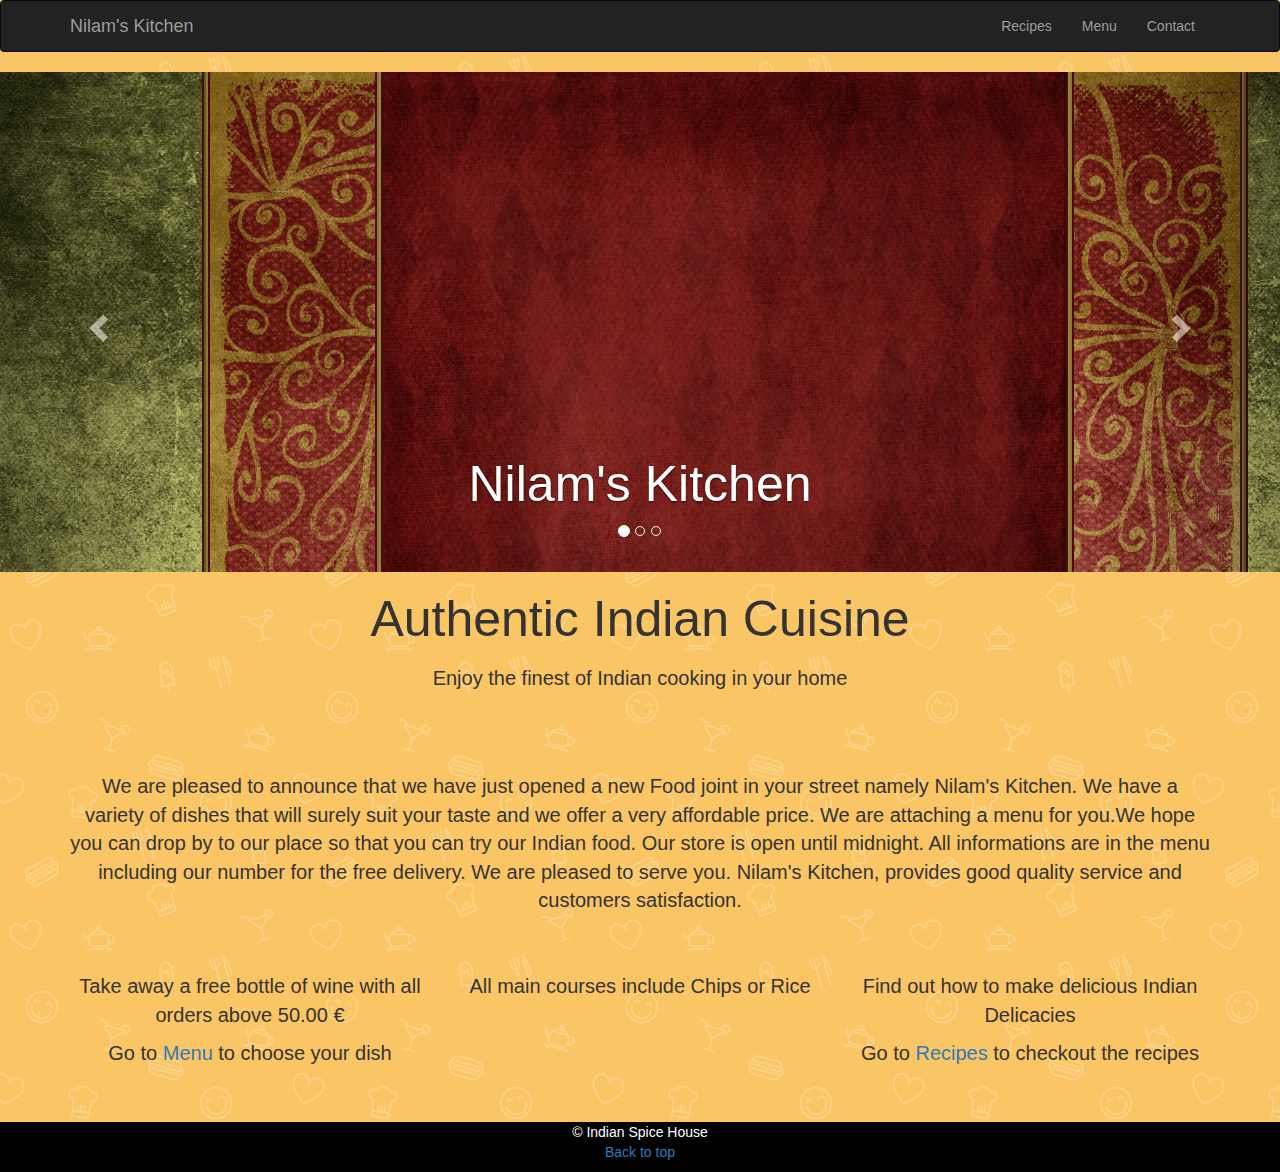
==== index.html @ 7dc9feab "First commit" ====
<!DOCTYPE html>
<html>
	<head>
		<title>Nilam's Kitchen </title>
		<meta name="viewport" content="width=device-width, initial-scale=1">
		<link rel="stylesheet" href="css/bootstrap.min.css" />
		<link rel="stylesheet" href="https://cdnjs.cloudflare.com/ajax/libs/font-awesome/4.6.3/css/font-awesome.min.css">
		<link rel="stylesheet" href="css/style.css" />
	</head>
		<body background="food.png">
		
		    <nav class="navbar navbar-inverse " role="navigation">
        <div class="container">

            <div class="navbar-header">
                <button type="button" class="navbar-toggle" data-toggle="collapse" data-target="#bs-example-navbar-collapse-1">
                    <span class="sr-only">Toggle navigation</span>
                    <span class="icon-bar"></span>
                    <span class="icon-bar"></span>
                    <span class="icon-bar"></span>
                </button>
                <a class="navbar-brand"id="coloring" href="#">Nilam's Kitchen</a>
            </div>
           
            <div class="collapse navbar-collapse" id="bs-example-navbar-collapse-1">
                <ul class="nav navbar-nav navbar-right">
                    <li>
                        <a href="About.html">Recipes</a>
                    </li>
                    <li>
                        <a href="menu.html">Menu</a>
                    </li>
                    <li>
                        <a href="contact.html">Contact</a>
                    </li>
                </ul>
            </div>
            
        </div>
        
    </nav>
	
		
			
			<div id="myCarousel" class="carousel slide" data-ride="carousel">

			  <ol class="carousel-indicators">
				<li data-target="#myCarousel" data-slide-to="0" class="active"></li>
				<li data-target="#myCarousel" data-slide-to="1"></li>
				<li data-target="#myCarousel" data-slide-to="2"></li>
				
			  </ol>

			  
			  <div class="carousel-inner" role="listbox">
				<div class="item active">
				  	<div class="jumbotron jumbotron1" id="Home">
							<div class="container">
							<div class="row"class="align">
								<div class="col-md-12">
								
								</div>
								
							</div>
							
						</div>
					</div>
				  <div class="carousel-caption">
					<h1>Nilam's Kitchen</h1>
				  </div>
				</div>

				<div class="item">
				 <div class="jumbotron jumbotron2" id="Home">
							<div class="container">
							<div class="row"class="align">
								<div class="col-md-12">
								
								</div>
								
							</div>
							
						</div>
					</div>
				  <div class="carousel-caption">
	
					<h1>Eat Authentic Indian Food</h1>
				  </div>
				</div>

				<div class="item">
				  <div class="jumbotron jumbotron3" id="Home">
							<div class="container">
							<div class="row"class="align">
								<div class="col-md-12">
								
								</div>
								
							</div>
							
						</div>
					</div>
				  <div class="carousel-caption">
				<h1 class="big">Get hot food deleivered at your Doorstep</h1>
				  </div>
				</div>

			  </div>

			
			  <a class="left carousel-control" href="#myCarousel" role="button" data-slide="prev">
				<span class="glyphicon glyphicon-chevron-left" aria-hidden="true"></span>
				<span class="sr-only">Previous</span>
			  </a>
			  <a class="right carousel-control" href="#myCarousel" role="button" data-slide="next">
				<span class="glyphicon glyphicon-chevron-right" aria-hidden="true"></span>
				<span class="sr-only">Next</span>
			  </a>
			</div>
	
		<div class="info">
		<div class="container">
			<div class="row">
					<div class="col-md-12 col-sm-12">
					<center>
					<h1 class="big">Authentic Indian Cuisine<h1>
					<p>Enjoy the finest of Indian cooking in your home</p></center>
					</div>
					</div>
			</div>
		</div>
		<div class="info">
		<div class="container">
			<div class="row">
					<div class="col-md-12 col-sm-12">
					<center>
					<p>We are pleased to announce that we have just opened a new  Food joint in your street namely Nilam's Kitchen.
					We have a variety of dishes that will surely suit your taste and we offer a very affordable price.
					 We are attaching a menu for you.We hope you can drop by to our place so that you can try our Indian food. 
					Our store is open until midnight. All informations are in the menu including our number for the free delivery. We are pleased to serve you.
					Nilam's Kitchen, provides good quality service and customers satisfaction.</p>
					</div>
					</center>
			</div>
			</div>
		</div>
		<div class="color">
		<div class="container">
			<div class="row">
			<div class="orange">
					<div class="col-md-4 col-sm-12">
					<center>
					<p>Take away a free bottle of wine with all orders above 50.00 &euro;</p>
					<p>Go to <a href="menu.html">Menu</a> to choose your dish</p>
					</div>
					</center>
			</div>
			
			<div class="orange2">
					<div class="col-md-4 col-sm-12">
					<center>
					<p>All main courses include Chips or Rice</p>
					
					</div>
					</center>
			</div>
			
		
			<div class="orange3">
					<div class="col-md-4 col-sm-12">
					<center>
					<p>Find out how to make delicious Indian Delicacies  </p>
					<p>Go to <a href="about.html">Recipes</a> to checkout the recipes</p>
					
					</div>
					</center>
			</div>
			</div>
			</div>
		</div>
			
				
				
					
		
		<div class="copyright">
			<div class="container">
				<footer>&copy; Indian Spice House</br><a href= "#">Back to top</a></footer>
			</div>
		</div>
			
		

		<script src="http://code.jquery.com/jquery-1.11.0.min.js"></script>
	<script src="js/bootstrap.js"></script>
		<script>$(function() {
		  $('a[href*="#"]:not([href="#"])').click(function() {
			if (location.pathname.replace(/^\//,'') == this.pathname.replace(/^\//,'') && location.hostname == this.hostname) {
			  var target = $(this.hash);
			  target = target.length ? target : $('[name=' + this.hash.slice(1) +']');
			  if (target.length) {
				$('html, body').animate({
				  scrollTop: target.offset().top
				}, 1000);
				return false;
			  }
			}
		  });
		});
		
	</script>
	</body>
</html>
---- css/style.css ----
p{
	font-size:20px;
}
.copyright
{
	background-color:black;
	text-align:center;
	color:#fff;
	min-height:50px;
	
}
.info{
	min-height:200px;
}

.menu{min-height:1000px;}
.jumbotron-special
{
	background-image:url('../foodm2.jpg');
	background-attachment:fixed;
    min-height:250px;
    margin-bottom:0px;
	text-align:center;
}
.big{
	font-size:50px;
}
#tandoori{
	min-height:600px;
}
#biryani{
	min-height:600px;
}
#sun{
	min-height:600px;
}
#chef{
	height:400px;
	width:400px;
	border-radius: 350px;
    
    padding: 20px; 
}
.contact{
	min-height:600px;
	
}
.color{
	min-height:150px;
}
.jumbotron1
{
	background-image:url('../food2.jpg');
	background-attachment:fixed;
    min-height:500px;
    margin-bottom:0px;
	text-align:center;
}
.jumbotron2
{
	background-image:url('../back.jpg');
	background-attachment:fixed;
    min-height:500px;
    margin-bottom:0px;
	text-align:center;
}
.jumbotron3
{
	background-image:url('../food4.jpg');
	background-attachment:fixed;
    min-height:500px;
    margin-bottom:0px;
	text-align:center;
}
h1{
	font-size:50px;
}
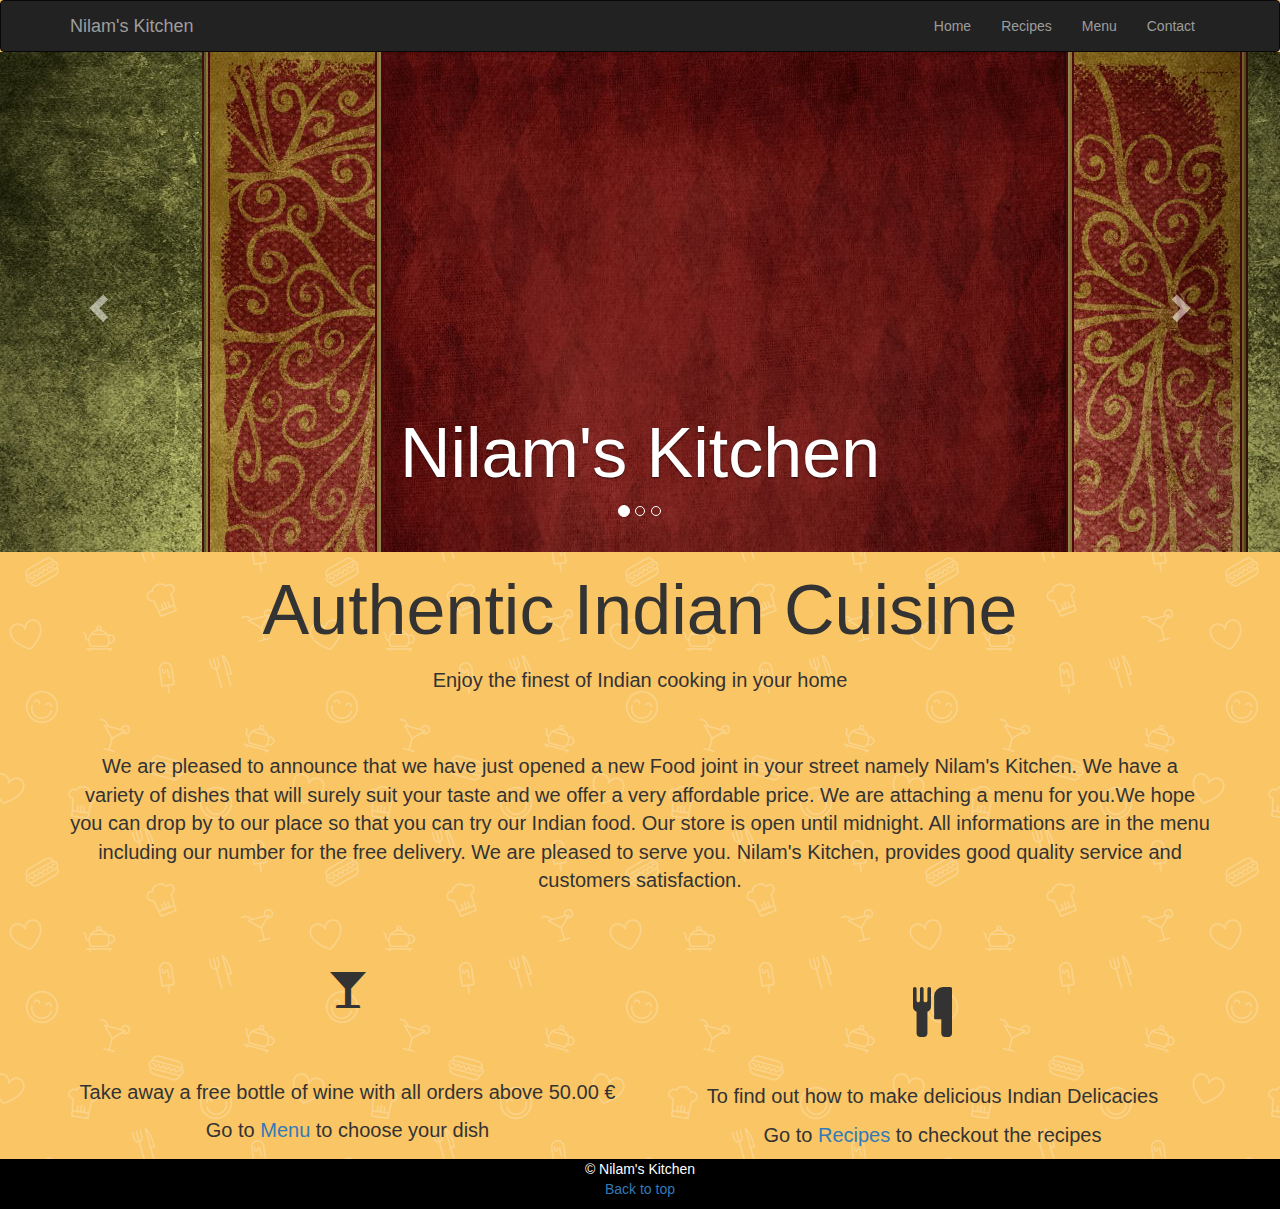
==== commit 0446d21d: "Second Commit" ====
--- a/index.html
+++ b/index.html
@@ -25,6 +25,9 @@
             <div class="collapse navbar-collapse" id="bs-example-navbar-collapse-1">
                 <ul class="nav navbar-nav navbar-right">
                     <li>
+                        <a href="index.html">Home</a>
+                    </li>
+					<li>
                         <a href="About.html">Recipes</a>
                     </li>
                     <li>
@@ -66,7 +69,7 @@
 						</div>
 					</div>
 				  <div class="carousel-caption">
-					<h1>Nilam's Kitchen</h1>
+					<h1 class="big">Nilam's Kitchen</h1>
 				  </div>
 				</div>
 
@@ -84,7 +87,7 @@
 					</div>
 				  <div class="carousel-caption">
 	
-					<h1>Eat Authentic Indian Food</h1>
+					<h1 class="big">Eat Authentic Indian Food</h1>
 				  </div>
 				</div>
 
@@ -148,28 +151,25 @@
 		<div class="container">
 			<div class="row">
 			<div class="orange">
-					<div class="col-md-4 col-sm-12">
-					<center>
+					<div class="col-md-6 col-sm-12">
+					<center>
+					<h1><span class="glyphicon glyphicon-glass"></span></h1>					
+					<h2><span class="glyphicon glyphicon-"></span></h2>					
 					<p>Take away a free bottle of wine with all orders above 50.00 &euro;</p>
 					<p>Go to <a href="menu.html">Menu</a> to choose your dish</p>
 					</div>
 					</center>
 			</div>
 			
-			<div class="orange2">
-					<div class="col-md-4 col-sm-12">
-					<center>
-					<p>All main courses include Chips or Rice</p>
-					
-					</div>
-					</center>
-			</div>
+			
 			
 		
 			<div class="orange3">
-					<div class="col-md-4 col-sm-12">
-					<center>
-					<p>Find out how to make delicious Indian Delicacies  </p>
+					<div class="col-md-6 col-sm-12">
+					<center>
+					<h1 class="small"> <span class="fa fa-cutlery"></span></h1>
+					</br>
+					<p>To find out how to make delicious Indian Delicacies  </p>
 					<p>Go to <a href="about.html">Recipes</a> to checkout the recipes</p>
 					
 					</div>
@@ -185,7 +185,7 @@
 		
 		<div class="copyright">
 			<div class="container">
-				<footer>&copy; Indian Spice House</br><a href= "#">Back to top</a></footer>
+				<footer>&copy; Nilam's Kitchen</br><a href= "#">Back to top</a></footer>
 			</div>
 		</div>
 			
--- a/css/style.css
+++ b/css/style.css
@@ -72,6 +72,89 @@
     margin-bottom:0px;
 	text-align:center;
 }
-h1{
-	font-size:50px;
-}+.big{
+	font-size:70px;
+}
+.navbar { margin-bottom:0px ; }
+.carousel-caption { margin-top:0px; }
+.jumbotron4
+{
+	background-image:url('../foodm3.jpg');
+	background-attachment:fixed;
+    min-height:300px;
+    margin-bottom:0px;
+	text-align:center;
+	color:white;
+}
+.jumbotron5
+{
+	background-image:url('../download.jpg');
+	background-attachment:fixed;
+    min-height:300px;
+    margin-bottom:0px;
+	text-align:center;
+	color:white;
+}
+.comment{
+	min-height:600px;
+}
+.address{
+	min-height:500px;
+}
+.fa{
+		padding:15px;
+		font-size:50px;
+	}
+	.jumbotron6
+{
+	background-image:url('../background.jpg');
+	background-attachment:fixed;
+    min-height:550px;
+    margin-bottom:0px;
+	color:black;
+	text-align:center;
+}.jumbotron7
+{
+	background-image:url('../background.jpg');
+	background-attachment:fixed;
+    min-height:550px;
+    margin-bottom:0px;
+	color:black;
+		text-align:center;
+}.jumbotron8
+{
+	background-image:url('../background.jpg');
+	background-attachment:fixed;
+    min-height:550px;
+    margin-bottom:0px;
+	color:black;
+	text-align:center;
+	}
+
+#biryaniimg
+	{
+
+	border-radius: 100px;
+
+}
+#tikkaimg
+{
+
+	border-radius: 100px;
+    
+
+}
+#lambimg
+{
+
+	border-radius: 100px;
+    
+ }
+ #lambKorma{
+	 min-height:500px;
+ }
+ #tikka{
+	 min-height:500px;
+ }
+	
+	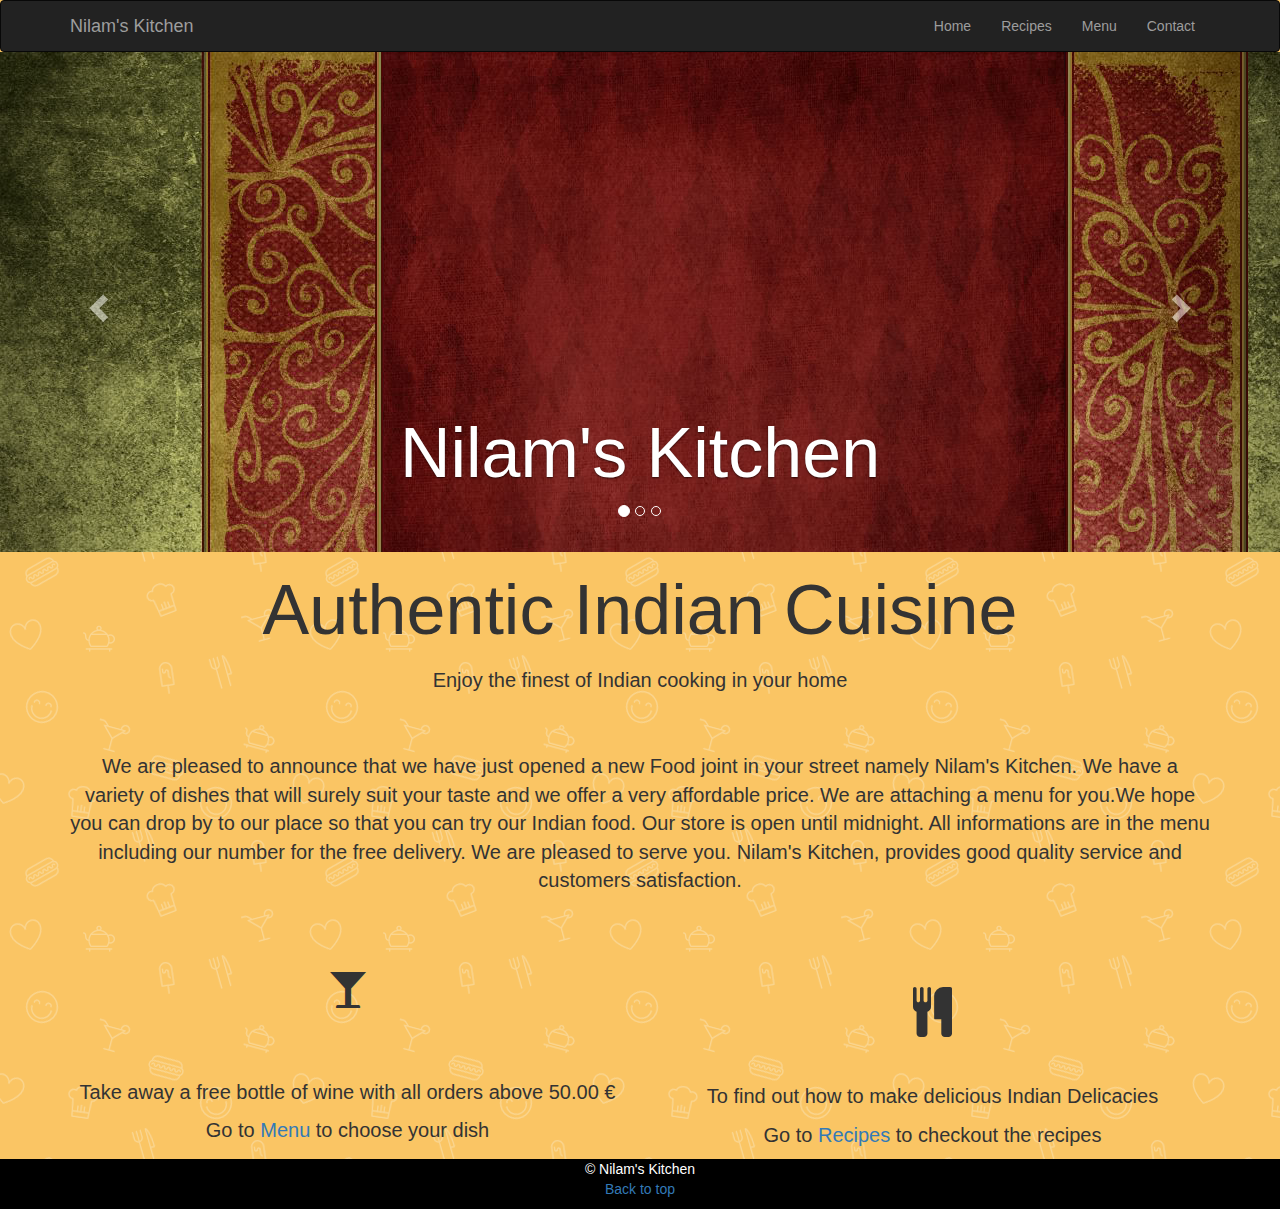
==== commit 7718895e: "Addition of map jsc" ====
--- a/index.html
+++ b/index.html
@@ -194,7 +194,7 @@
 		<script src="http://code.jquery.com/jquery-1.11.0.min.js"></script>
 	<script src="js/bootstrap.js"></script>
 		<script>$(function() {
-		  $('a[href*="#"]:not([href="#"])').click(function() {
+		  $('a[href*="#"]:not([href="#myCarousel"])').click(function() {
 			if (location.pathname.replace(/^\//,'') == this.pathname.replace(/^\//,'') && location.hostname == this.hostname) {
 			  var target = $(this.hash);
 			  target = target.length ? target : $('[name=' + this.hash.slice(1) +']');
--- a/css/style.css
+++ b/css/style.css
@@ -96,10 +96,10 @@
 	color:white;
 }
 .comment{
-	min-height:600px;
+	min-height:500px;
 }
 .address{
-	min-height:500px;
+	min-height:400px;
 }
 .fa{
 		padding:15px;
@@ -129,6 +129,7 @@
     margin-bottom:0px;
 	color:black;
 	text-align:center;
+	
 	}
 
 #biryaniimg
@@ -148,13 +149,35 @@
 {
 
 	border-radius: 100px;
+
     
  }
  #lambKorma{
 	 min-height:500px;
+	 	background-color:#FFAB91;
  }
  #tikka{
 	 min-height:500px;
+	 background-color:#FFCC80;
  }
-	
-	+#biryani1{
+	min-height:500px;
+	background-color:#FFA07A;
+}
+#popular{
+	background-color:#9CCC65   ; 
+
+}
+.jumbotron9
+{
+	background-image:url('../background1.jpg');
+	margin-bottom:0px;
+}
+ #map {
+   width: 100%;
+   height: 400px;
+   background-color: grey;
+ }
+ .subscribe{
+	 color:black;
+ }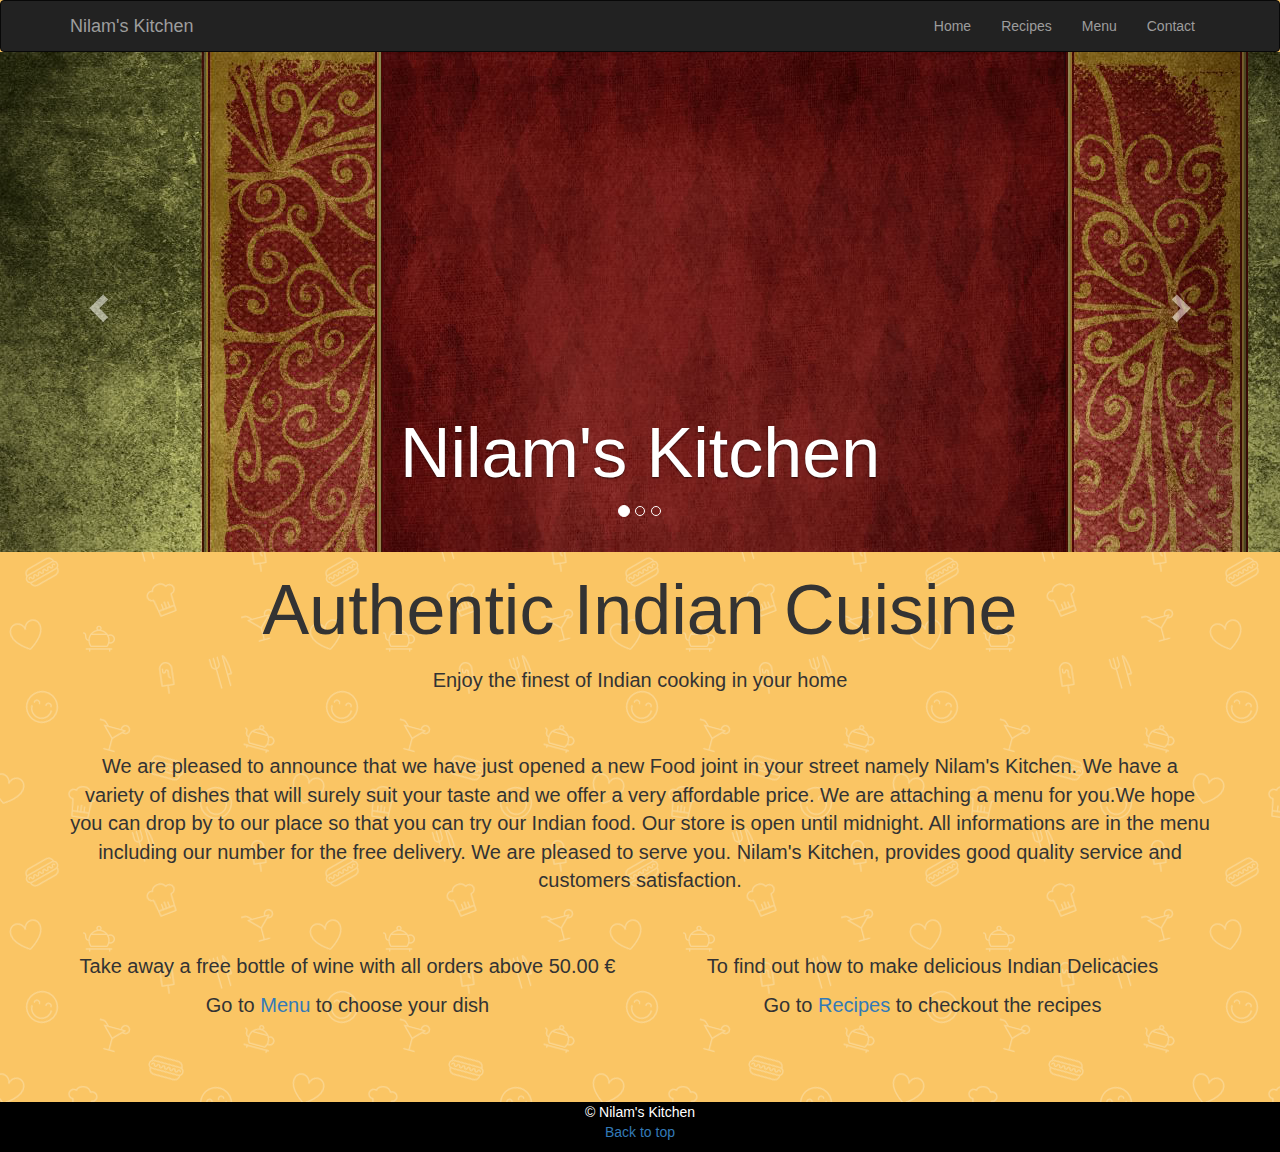
==== commit e77b5ac5: "added the subscription redirect button" ====
--- a/index.html
+++ b/index.html
@@ -152,9 +152,7 @@
 			<div class="row">
 			<div class="orange">
 					<div class="col-md-6 col-sm-12">
-					<center>
-					<h1><span class="glyphicon glyphicon-glass"></span></h1>					
-					<h2><span class="glyphicon glyphicon-"></span></h2>					
+					<center>					
 					<p>Take away a free bottle of wine with all orders above 50.00 &euro;</p>
 					<p>Go to <a href="menu.html">Menu</a> to choose your dish</p>
 					</div>
@@ -167,8 +165,6 @@
 			<div class="orange3">
 					<div class="col-md-6 col-sm-12">
 					<center>
-					<h1 class="small"> <span class="fa fa-cutlery"></span></h1>
-					</br>
 					<p>To find out how to make delicious Indian Delicacies  </p>
 					<p>Go to <a href="about.html">Recipes</a> to checkout the recipes</p>
 					
--- a/css/style.css
+++ b/css/style.css
@@ -180,4 +180,5 @@
  }
  .subscribe{
 	 color:black;
- }+ }
+ 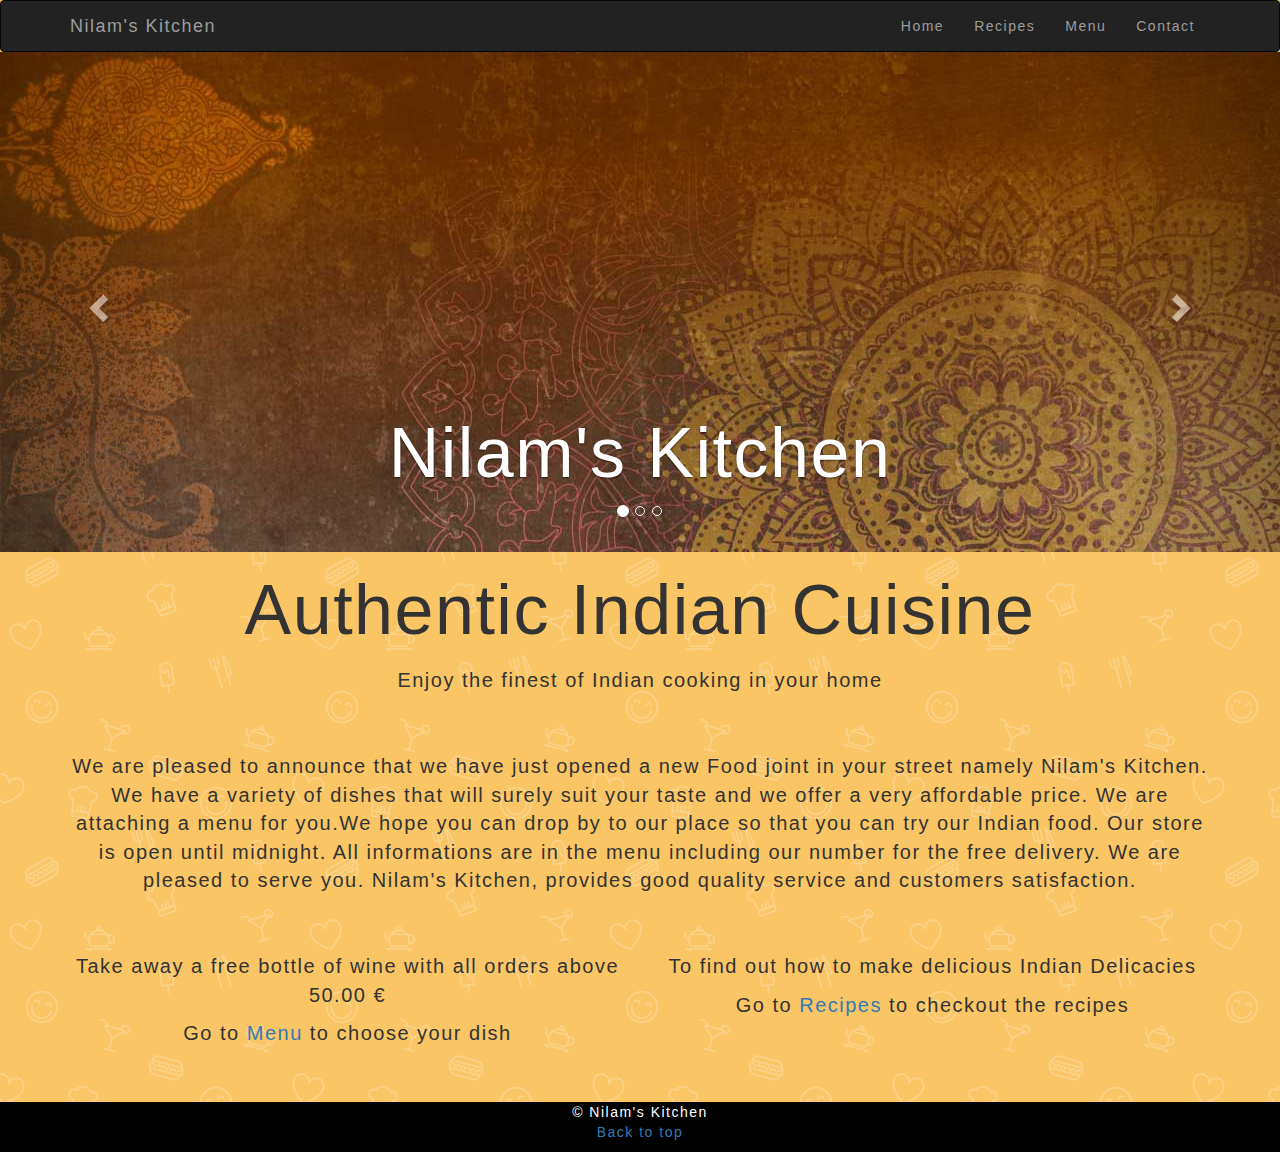
==== commit 31ba6a20: "smooth scroll" ====
--- a/index.html
+++ b/index.html
@@ -6,6 +6,7 @@
 		<link rel="stylesheet" href="css/bootstrap.min.css" />
 		<link rel="stylesheet" href="https://cdnjs.cloudflare.com/ajax/libs/font-awesome/4.6.3/css/font-awesome.min.css">
 		<link rel="stylesheet" href="css/style.css" />
+		<link rel="icon" type="image/png" href="nk.png">
 	</head>
 		<body background="food.png">
 		
--- a/css/style.css
+++ b/css/style.css
@@ -1,3 +1,6 @@
+body{
+	letter-spacing:1.5px;
+}
 p{
 	font-size:20px;
 }
@@ -181,4 +184,14 @@
  .subscribe{
 	 color:black;
  }
- + a.back-to-top {
+	display: none;
+	width: 30px;
+	height: 30px;
+	text-indent: -9999px;
+	position: fixed;
+	z-index: 999;
+	right: 20px;
+	bottom: 20px;
+	background: grey no-repeat center 43%;
+	